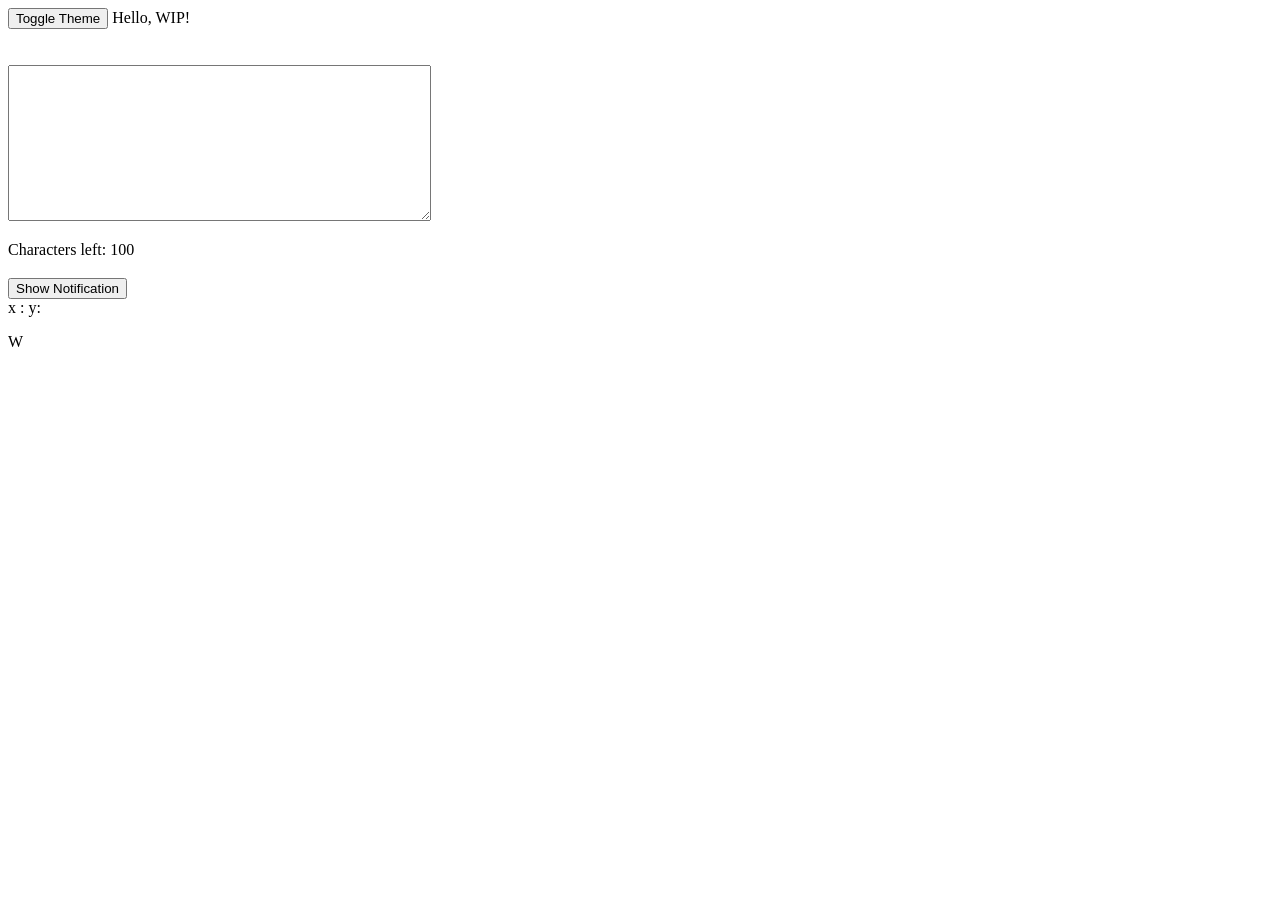
==== Day6/Bounus_Question/index.html @ add396b2 "dom manipulation" ====
<!DOCTYPE html>
<html lang="en">
  <head>
    <meta charset="UTF-8" />
    <meta name="viewport" content="width=device-width, initial-scale=1.0" />
    <title>Document</title>
  </head>
  <body>
    <button id="themeToggle">Toggle Theme</button>
    <body id="pageBody">
      Hello, WIP!
    </body>
    <br />
    <br />
    <br />
    <textarea rows="10" cols="50" value="" id="textArea"></textarea>
    <p id="charCount">Characters left: 100</p>
    <h3 id="notification"></h3>
    <button id="notificationBtn">Show Notification</button>
    <div id="coordinates">x : y:</div>
    <p id="typewriter"></p>
    <script src="script.js"></script>
  </body>
</html>
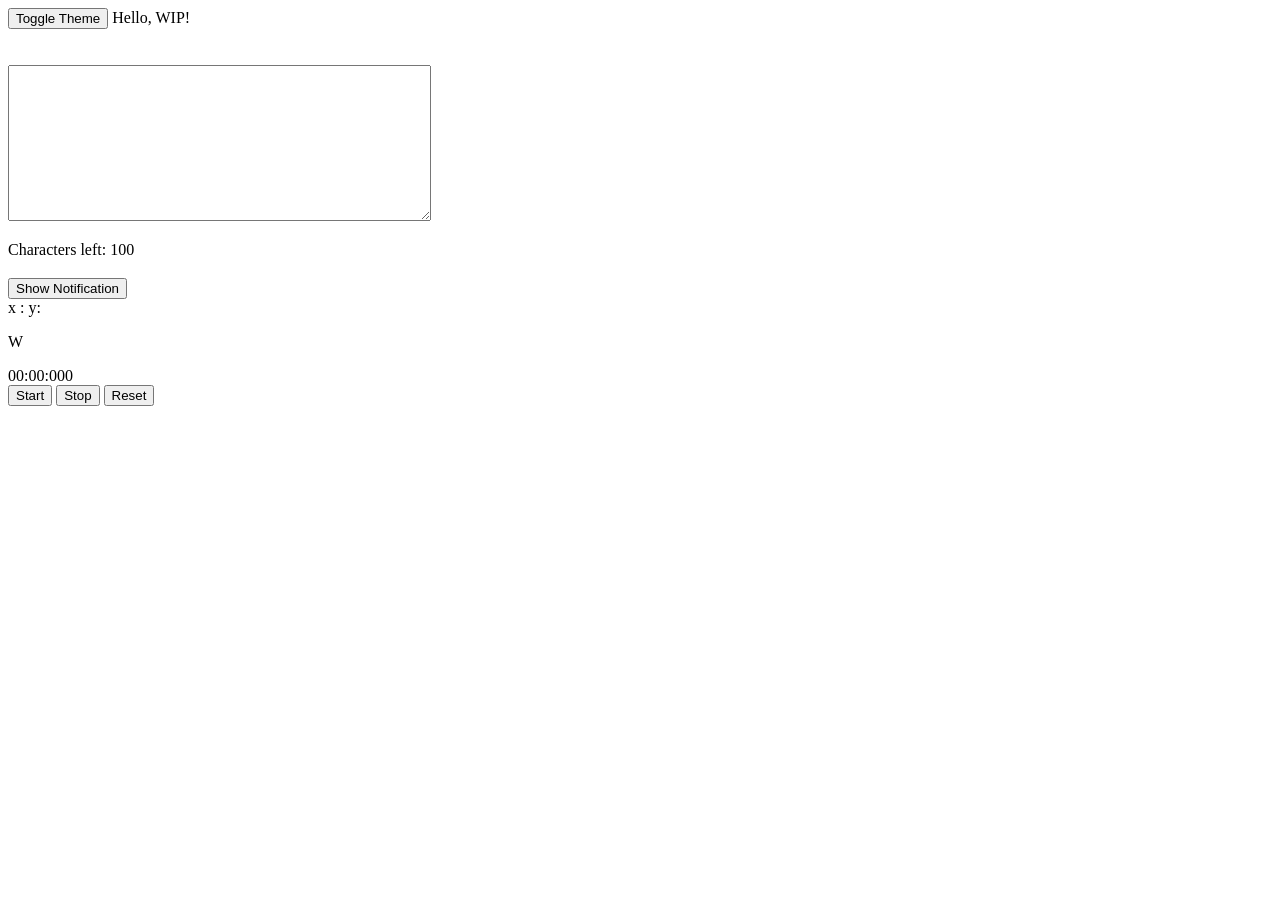
==== commit 6a9372e9: "dom and callback" ====
--- a/Day6/Bounus_Question/index.html
+++ b/Day6/Bounus_Question/index.html
@@ -19,6 +19,10 @@
     <button id="notificationBtn">Show Notification</button>
     <div id="coordinates">x : y:</div>
     <p id="typewriter"></p>
+     <div id="timer">00:00:000</div>
+    <button onclick="startTimer()">Start</button>
+    <button onclick="stopTimer()">Stop</button>
+    <button onclick="resetTimer()">Reset</button>
     <script src="script.js"></script>
   </body>
 </html>
